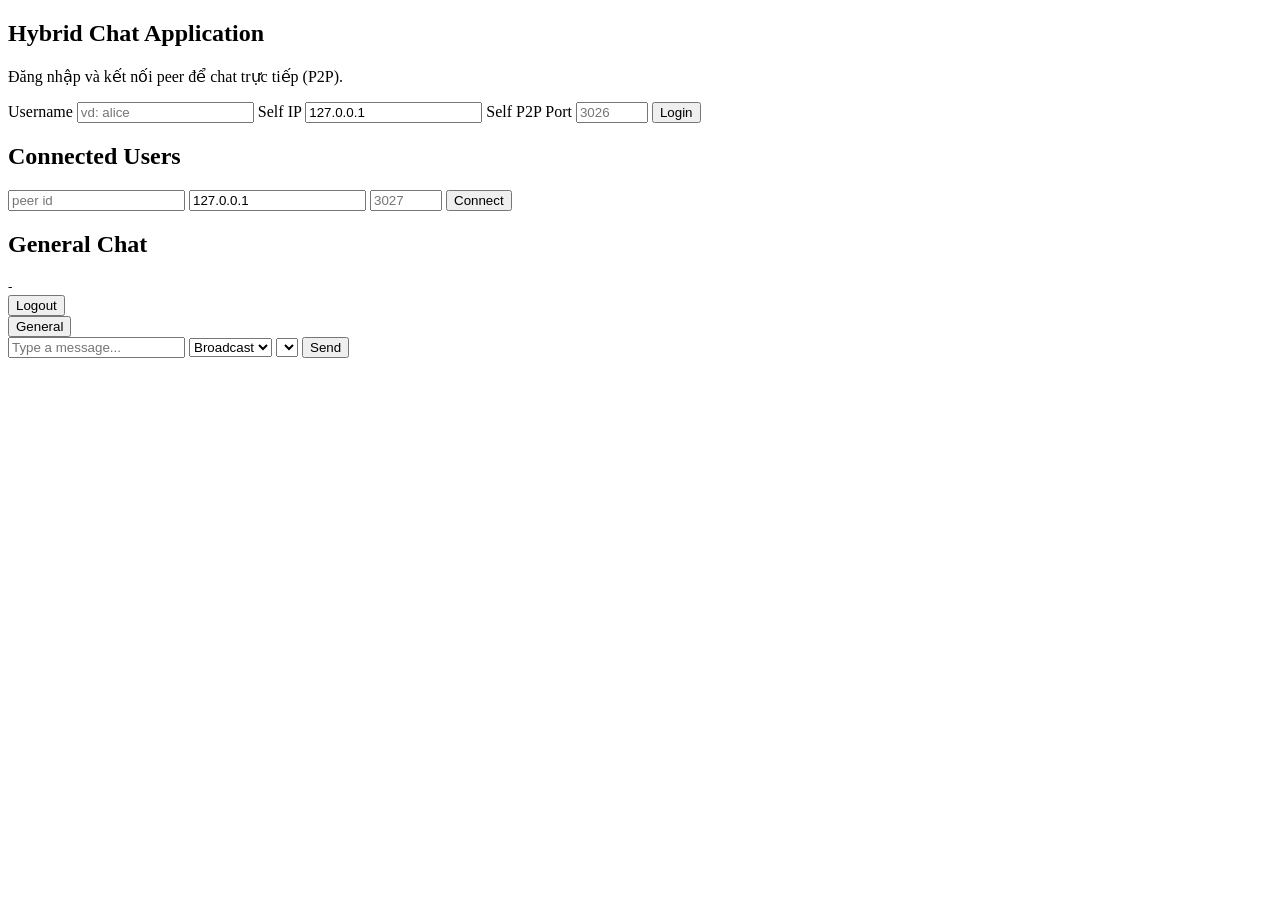
==== Ass1/www/chat.html @ 2c8c0f31 "Implement Hybrid Chat Application with P2P Messaging and RESTful APIs - Add hybrid_chat.py for manag" ====
<!doctype html>
<html lang="vi">
<head>
    <meta charset="utf-8" />
    <meta http-equiv="Content-type" content="text/html; charset=utf-8" />
    <meta name="viewport" content="width=device-width, initial-scale=1" />
    <title>Hybrid Chat UI</title>
    <link rel="stylesheet" href="/css/chatapp.css" />
</head>
<body>
    <main class="app-shell">
        <section class="login-panel" id="loginPanel">
            <h1>Hybrid Chat Application</h1>
            <p>Đăng nhập và kết nối peer để chat trực tiếp (P2P).</p>
            <form id="loginForm">
                <label for="usernameInput">Username</label>
                <input id="usernameInput" type="text" placeholder="vd: alice" required />
                <label for="selfIpInput">Self IP</label>
                <input id="selfIpInput" type="text" value="127.0.0.1" required />
                <label for="selfP2pPortInput">Self P2P Port</label>
                <input id="selfP2pPortInput" type="number" min="1" max="65535" placeholder="3026" required />
                <button type="submit">Login</button>
            </form>
        </section>

        <section class="chat-panel hidden" id="chatPanel">
            <aside class="sidebar">
                <h2>Connected Users</h2>
                <div class="list-block">
                    <ul id="peerList"></ul>
                </div>

                <form id="connectForm" class="inline-form">
                    <input id="peerIdInput" type="text" placeholder="peer id" required />
                    <input id="peerIpInput" type="text" placeholder="ip" value="127.0.0.1" required />
                    <input id="peerPortInput" type="number" min="1" max="65535" placeholder="3027" required />
                    <button type="submit">Connect</button>
                </form>
            </aside>

            <section class="chat-main">
                <header class="chat-header">
                    <div>
                        <h2 id="activeChannelTitle">General Chat</h2>
                        <small id="sessionInfo">-</small>
                    </div>
                    <button id="logoutBtn" class="danger">Logout</button>
                </header>

                <div class="tabs">
                    <button class="tab active" data-channel="general">General</button>
                </div>

                <div class="messages" id="messagesBox"></div>

                <form id="messageForm" class="message-form">
                    <input id="messageInput" type="text" placeholder="Type a message..." required />
                    <select id="sendTypeSelect">
                        <option value="broadcast">Broadcast</option>
                        <option value="direct">Direct</option>
                    </select>
                    <select id="targetPeerSelect"></select>
                    <button type="submit">Send</button>
                </form>
            </section>
        </section>
    </main>

    <section class="toast" id="toast"></section>

    <script src="/js/chatapp.js"></script>
</body>
</html>
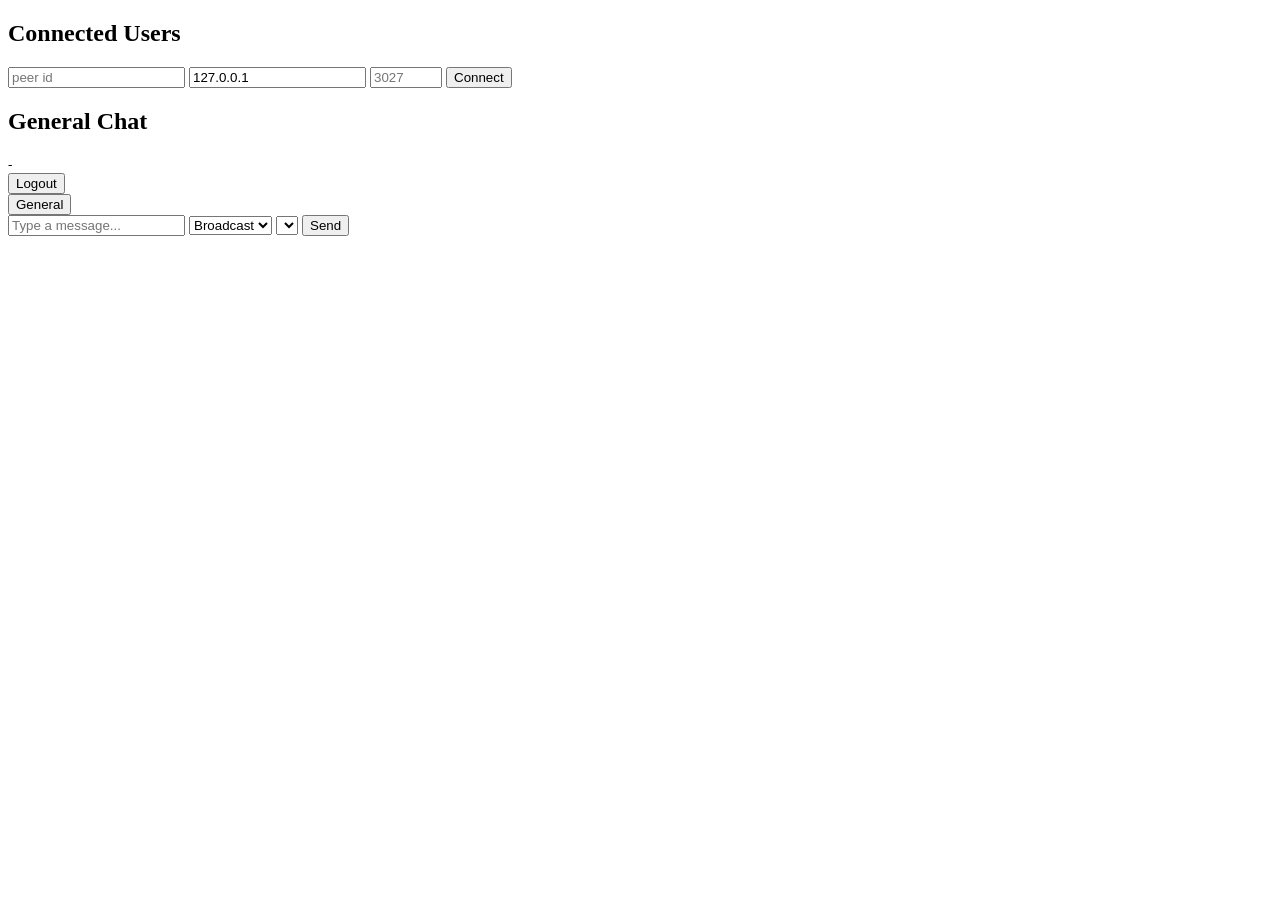
==== commit ad877e0c: "Refactor login functionality and enhance UI for Hybrid Chat Application" ====
--- a/Ass1/www/chat.html
+++ b/Ass1/www/chat.html
@@ -9,21 +9,7 @@
 </head>
 <body>
     <main class="app-shell">
-        <section class="login-panel" id="loginPanel">
-            <h1>Hybrid Chat Application</h1>
-            <p>Đăng nhập và kết nối peer để chat trực tiếp (P2P).</p>
-            <form id="loginForm">
-                <label for="usernameInput">Username</label>
-                <input id="usernameInput" type="text" placeholder="vd: alice" required />
-                <label for="selfIpInput">Self IP</label>
-                <input id="selfIpInput" type="text" value="127.0.0.1" required />
-                <label for="selfP2pPortInput">Self P2P Port</label>
-                <input id="selfP2pPortInput" type="number" min="1" max="65535" placeholder="3026" required />
-                <button type="submit">Login</button>
-            </form>
-        </section>
-
-        <section class="chat-panel hidden" id="chatPanel">
+        <section class="chat-panel" id="chatPanel">
             <aside class="sidebar">
                 <h2>Connected Users</h2>
                 <div class="list-block">
